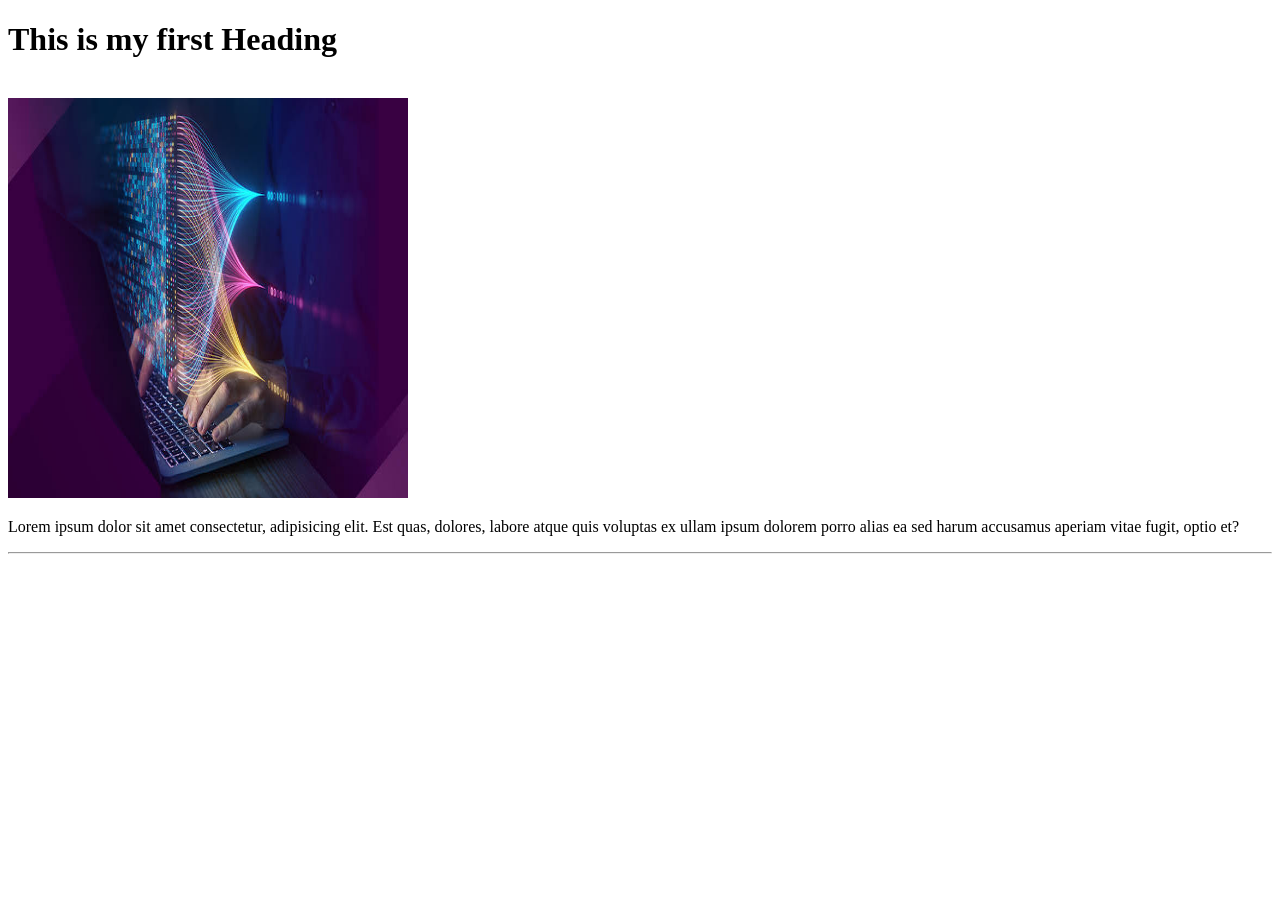
==== lesson4/headings.html @ 9581d56e "lesson4" ====
<!DOCTYPE html>
<html lang="en">
<head>
    <meta charset="UTF-8">
    <meta name="viewport" content="width=device-width, initial-scale=1.0">
    <title>Document</title>
</head>
<body>
    <h1 id="headingnr_1">This is my first Heading</h1><br>
    <img src="Images/programming1.png" alt="" width="400" height="400">
    <p>Lorem ipsum dolor sit amet consectetur, adipisicing elit. Est quas, dolores, labore atque quis voluptas ex ullam ipsum dolorem porro alias ea sed harum accusamus aperiam vitae fugit, optio et?
    </p><hr>
</body>
</html>
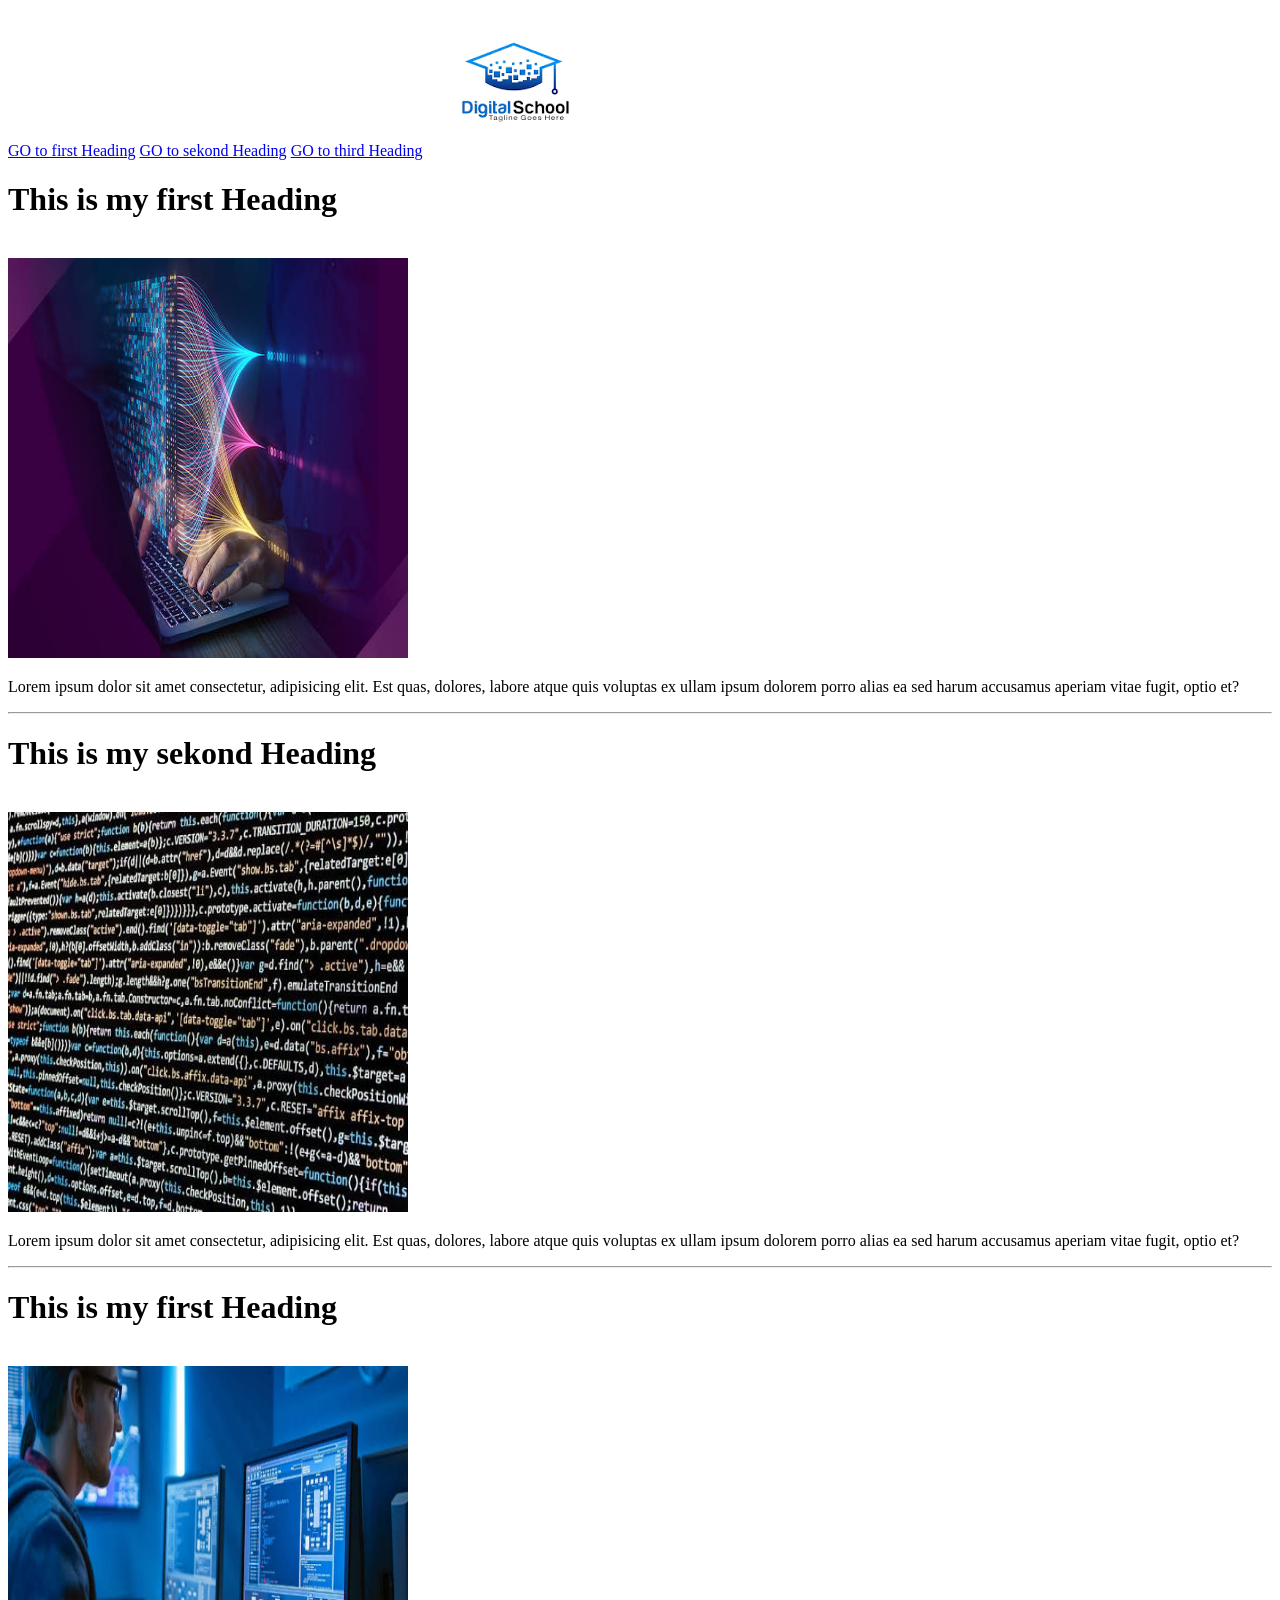
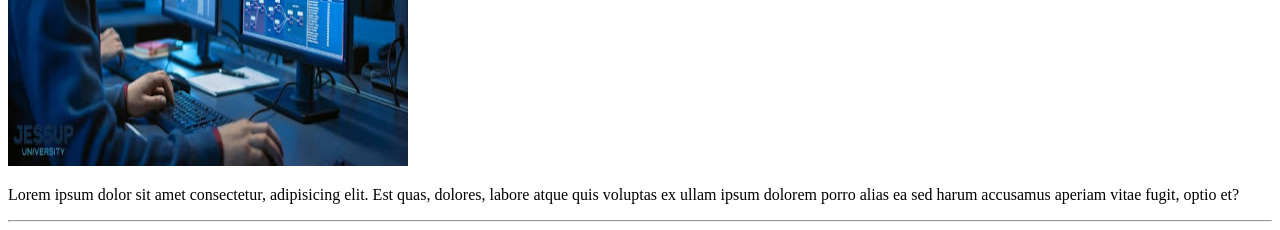
==== commit 81edbb6e: "lesson4" ====
--- a/lesson4/headings.html
+++ b/lesson4/headings.html
@@ -6,9 +6,24 @@
     <title>Document</title>
 </head>
 <body>
+     <a href="headings.nr1">GO to first Heading</a>
+    <a href="headings.nr2">GO to sekond Heading</a>
+    <a href="headings.nr3">GO to third Heading</a>
+    
+    <a href="https://shkolladigjitale.com/"><img src="Images/logo.png" alt=""></a>
     <h1 id="headingnr_1">This is my first Heading</h1><br>
     <img src="Images/programming1.png" alt="" width="400" height="400">
     <p>Lorem ipsum dolor sit amet consectetur, adipisicing elit. Est quas, dolores, labore atque quis voluptas ex ullam ipsum dolorem porro alias ea sed harum accusamus aperiam vitae fugit, optio et?
     </p><hr>
+
+    <h1 id="headingnr_2">This is my sekond Heading</h1><br>
+    <img src="Images/programming2.png" alt="" width="400" height="400">
+    <p>Lorem ipsum dolor sit amet consectetur, adipisicing elit. Est quas, dolores, labore atque quis voluptas ex ullam ipsum dolorem porro alias ea sed harum accusamus aperiam vitae fugit, optio et?
+    </p><hr>
+
+    <h1 id="headingnr_3">This is my first Heading</h1><br>
+    <img src="Images/programming3.png" alt="" width="400" height="400">
+    <p>Lorem ipsum dolor sit amet consectetur, adipisicing elit. Est quas, dolores, labore atque quis voluptas ex ullam ipsum dolorem porro alias ea sed harum accusamus aperiam vitae fugit, optio et?
+    </p><hr>
 </body>
 </html>
